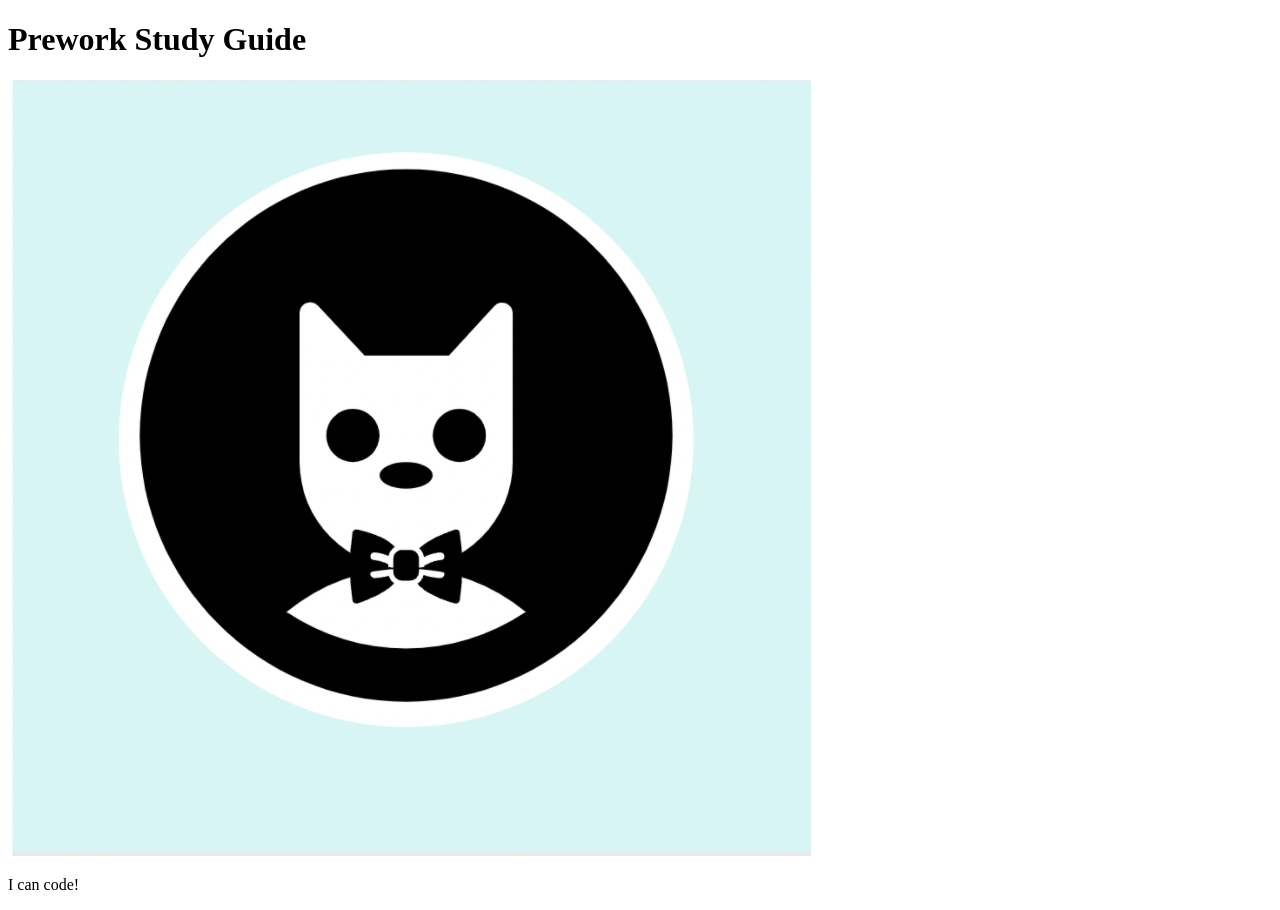
==== prework-study-guide/index.html @ 08867b01 "add starter code" ====
<!DOCTYPE html>
<html lang="en">
  <head>
    <meta charset="UTF-8" />
    <meta http-equiv="X-UA-Compatible" content="IE=edge" />
    <meta name="viewport" content="width=device-width, initial-scale=1.0" />
    <title>Prework Study Guide</title>
  </head>
  <body>
    <header id="top">
      <h1>Prework Study Guide</h1>
      <img src="./assets/bowtie-cat.png" alt="Profile image of cat wearing a bow tie." />
    </header>
    <main>
      <!-- Student code goes here -->
    </main>

    <footer>
      <p>I can code!</p>
    </footer>
  </body>
</html>
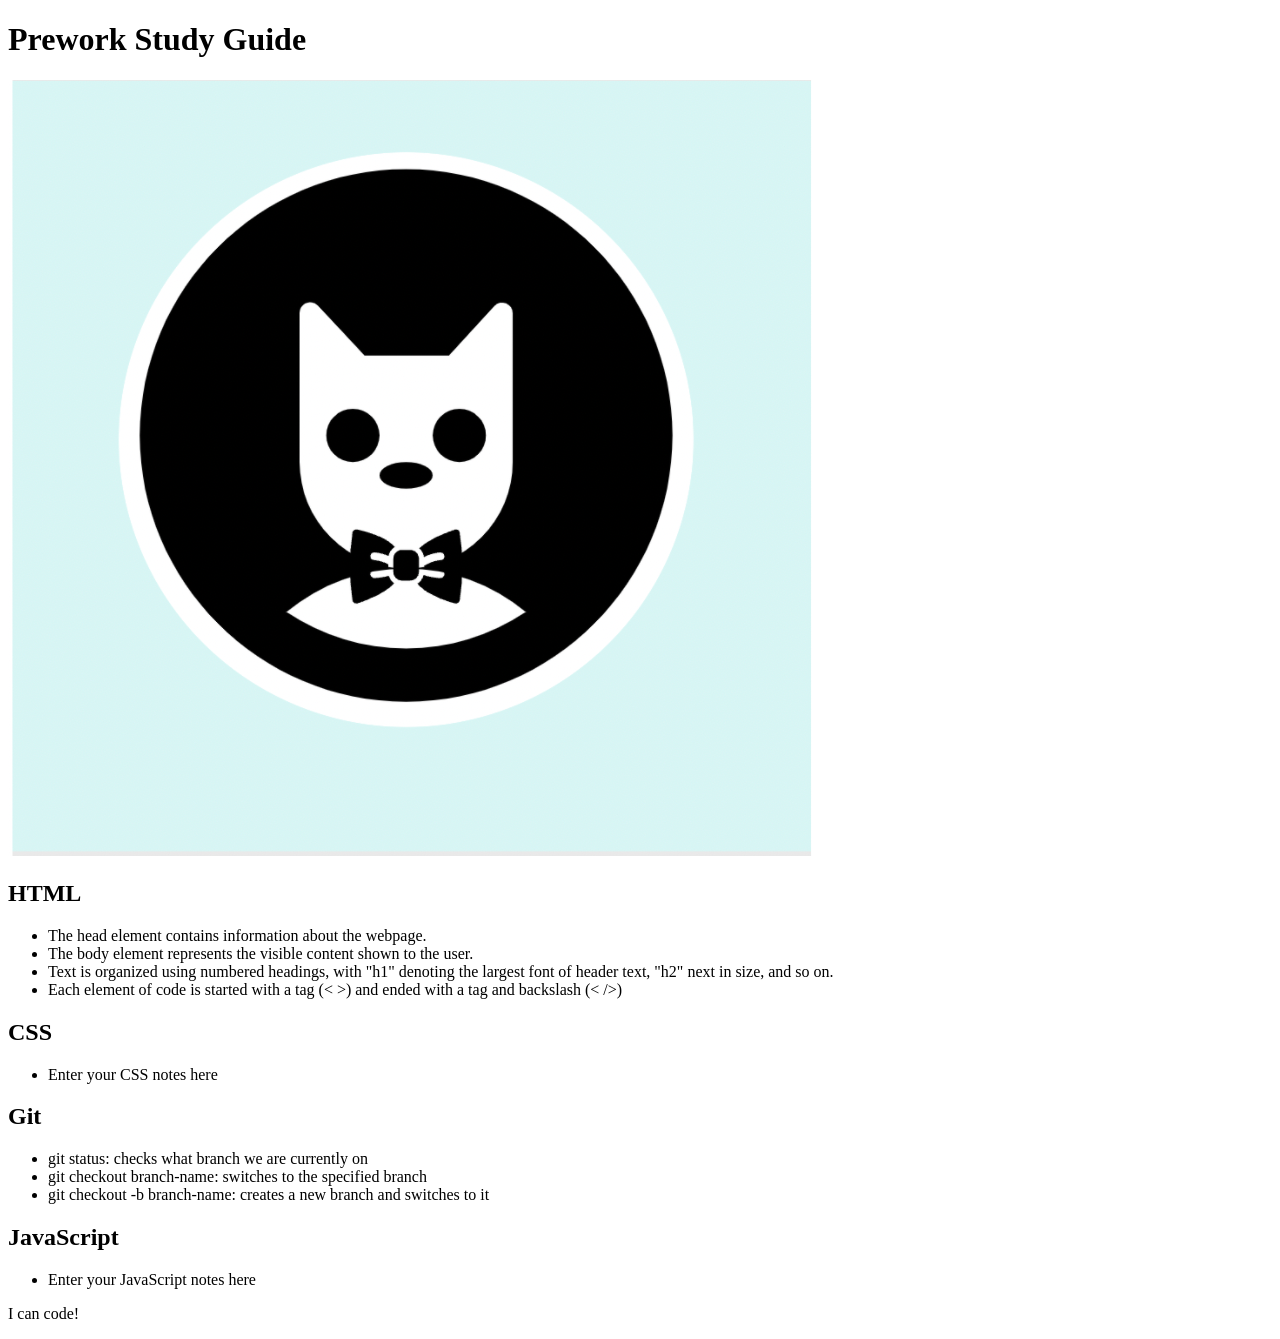
==== commit c634d5b1: "added code to HTML file" ====
--- a/prework-study-guide/index.html
+++ b/prework-study-guide/index.html
@@ -12,7 +12,38 @@
       <img src="./assets/bowtie-cat.png" alt="Profile image of cat wearing a bow tie." />
     </header>
     <main>
-      <!-- Student code goes here -->
+      <section class="card" id="html-section">
+        <h2>HTML</h2>
+        <ul>
+          <li>The head element contains information about the webpage.</li>
+          <li>The body element represents the visible content shown to the user.</li>
+          <li>Text is organized using numbered headings, with "h1" denoting the largest font of header text, "h2" next in size, and so on.</li>
+          <li>Each element of code is started with a tag (< >) and ended with a tag and backslash (< />)</li>
+        </ul>
+      </section>
+   
+      <section class="card" id="css-section">
+        <h2>CSS</h2>
+        <ul>
+          <li>Enter your CSS notes here</li>
+        </ul>
+      </section>
+   
+      <section class="card" id="git-section">
+        <h2>Git</h2>
+        <ul>
+          <li>git status: checks what branch we are currently on</li>
+          <li>git checkout branch-name: switches to the specified branch</li>
+          <li>git checkout -b branch-name: creates a new branch and switches to it</li>
+        </ul>
+      </section>
+   
+      <section class="card" id="javascript-section">
+        <h2>JavaScript</h2>
+        <ul>
+          <li>Enter your JavaScript notes here</li>
+        </ul>
+      </section>
     </main>
 
     <footer>
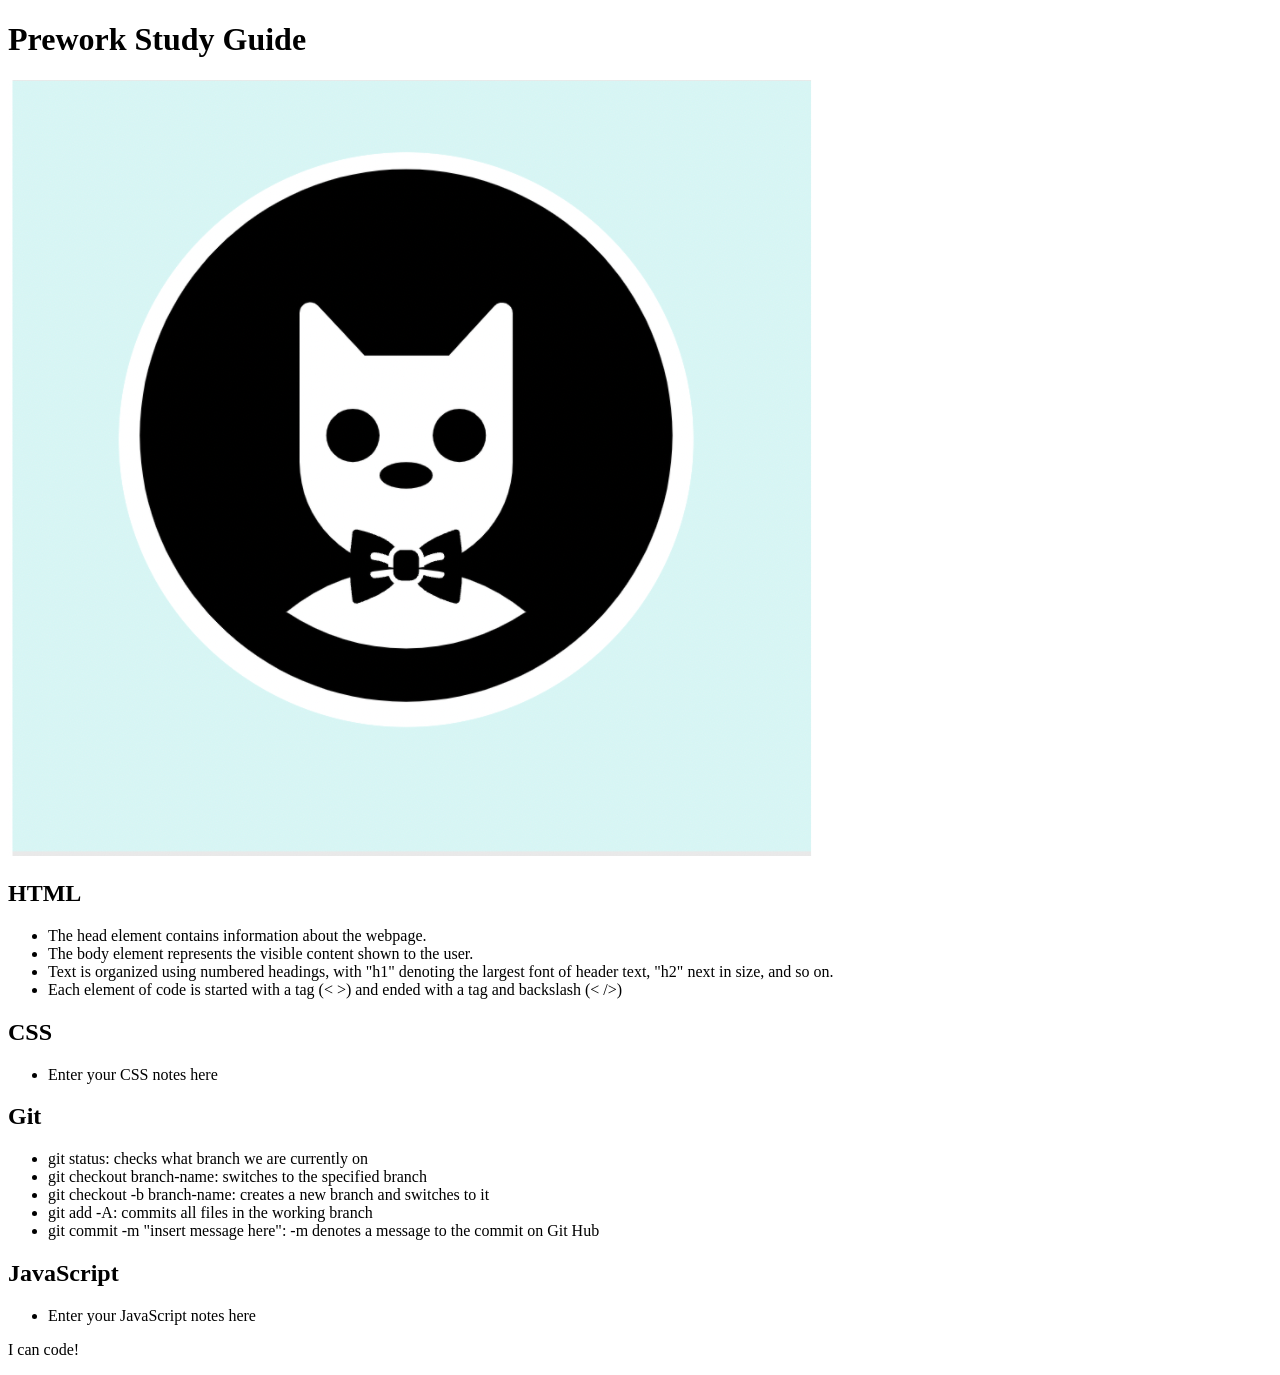
==== commit a8d67a2d: "added code to HTML file" ====
--- a/prework-study-guide/index.html
+++ b/prework-study-guide/index.html
@@ -35,6 +35,8 @@
           <li>git status: checks what branch we are currently on</li>
           <li>git checkout branch-name: switches to the specified branch</li>
           <li>git checkout -b branch-name: creates a new branch and switches to it</li>
+          <li>git add -A: commits all files in the working branch</li>
+          <li>git commit -m "insert message here": -m denotes a message to the commit on Git Hub</li>
         </ul>
       </section>
    
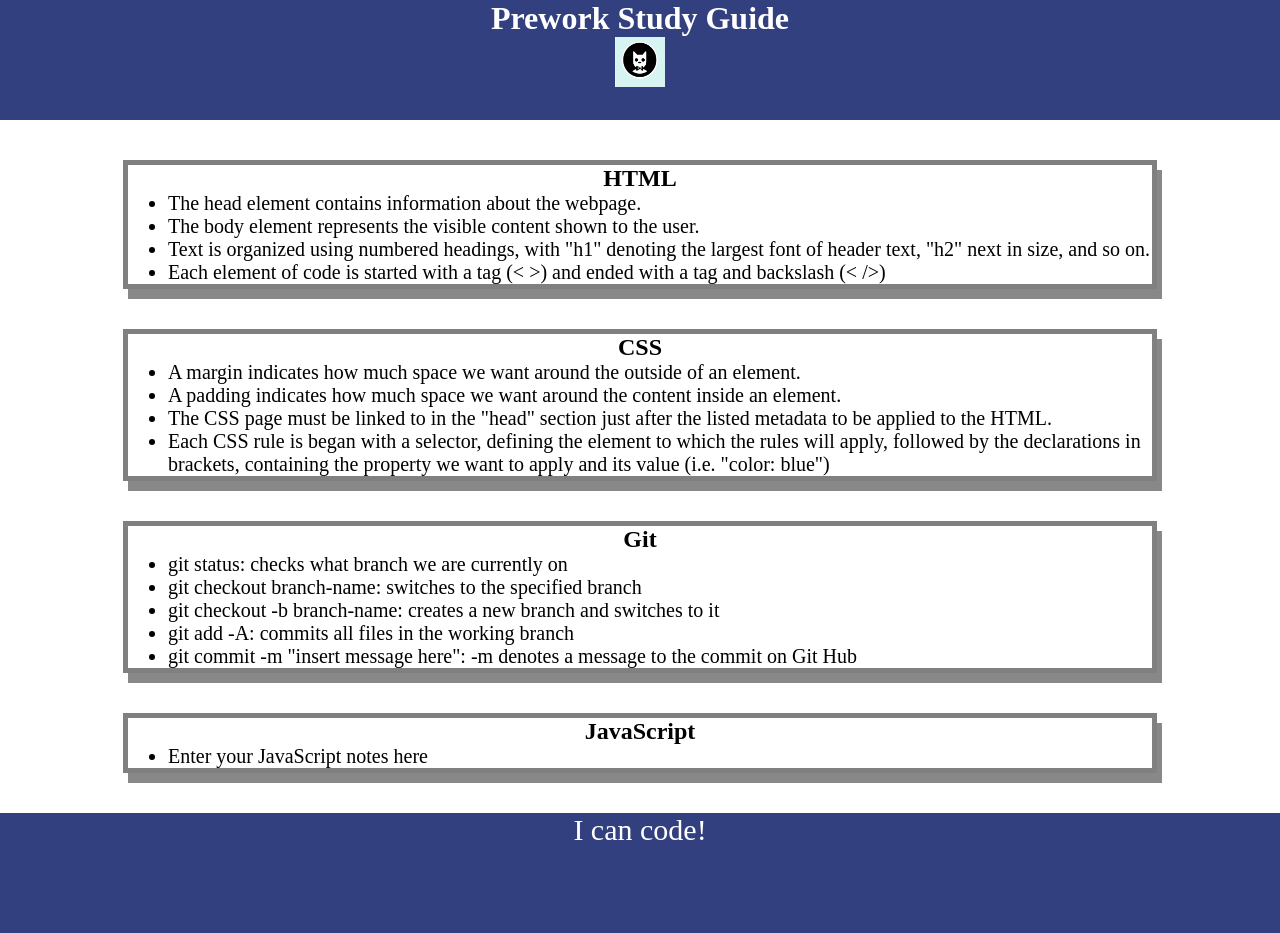
==== commit 4a8d1226: "added CSS to project" ====
--- a/prework-study-guide/index.html
+++ b/prework-study-guide/index.html
@@ -4,6 +4,7 @@
     <meta charset="UTF-8" />
     <meta http-equiv="X-UA-Compatible" content="IE=edge" />
     <meta name="viewport" content="width=device-width, initial-scale=1.0" />
+    <link rel="stylesheet" href="./assets/style.css"> 
     <title>Prework Study Guide</title>
   </head>
   <body>
@@ -25,7 +26,10 @@
       <section class="card" id="css-section">
         <h2>CSS</h2>
         <ul>
-          <li>Enter your CSS notes here</li>
+          <li>A margin indicates how much space we want around the outside of an element.</li>
+          <li>A padding indicates how much space we want around the content inside an element.</li>
+          <li>The CSS page must be linked to in the "head" section just after the listed metadata to be applied to the HTML.</li>
+          <li>Each CSS rule is began with a selector, defining the element to which the rules will apply, followed by the declarations in brackets, containing the property we want to apply and its value (i.e. "color: blue")</li>
         </ul>
       </section>
    
--- a/prework-study-guide/assets/style.css
+++ b/prework-study-guide/assets/style.css
@@ -0,0 +1,36 @@
+* {
+    margin: 0;
+    padding: 0;
+}
+header,
+footer {
+    width: 100%;
+    height: 120px;
+    background-color: #334080;
+    color: white;
+}
+h1,
+h2 {
+    text-align: center;
+}
+img {
+    display: block;
+    height: 50px;
+    width: 50px;
+    margin-left: auto;
+    margin-right: auto;
+}
+ul {
+    padding-left: 40px;
+    font-size: 20px;
+}
+p {
+    text-align: center;
+    font-size: 30px;
+  }
+  .card {
+    width: 80%;
+    margin: 40px auto;
+    border: 5px solid gray;
+    box-shadow: 5px 10px #888888;
+  }
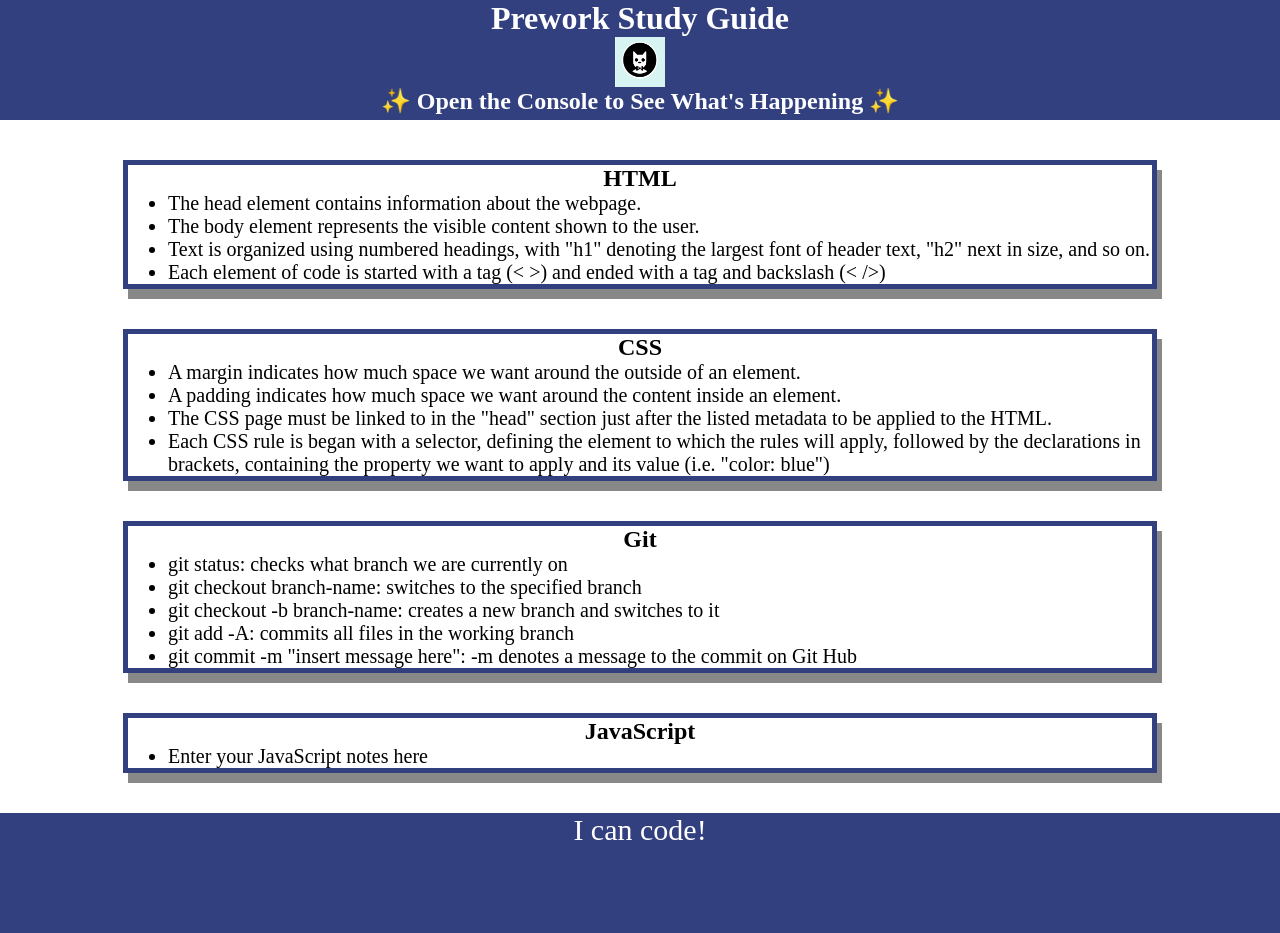
==== commit 3f67d6c1: "Added JavaScript to the project" ====
--- a/prework-study-guide/index.html
+++ b/prework-study-guide/index.html
@@ -11,6 +11,7 @@
     <header id="top">
       <h1>Prework Study Guide</h1>
       <img src="./assets/bowtie-cat.png" alt="Profile image of cat wearing a bow tie." />
+      <h2>✨ Open the Console to See What's Happening ✨</h2>
     </header>
     <main>
       <section class="card" id="html-section">
@@ -55,5 +56,6 @@
     <footer>
       <p>I can code!</p>
     </footer>
+    <script src="./assets/script.js"></script>
   </body>
 </html>
--- a/prework-study-guide/assets/style.css
+++ b/prework-study-guide/assets/style.css
@@ -31,6 +31,6 @@
   .card {
     width: 80%;
     margin: 40px auto;
-    border: 5px solid gray;
+    border: 5px solid #334080;
     box-shadow: 5px 10px #888888;
   }
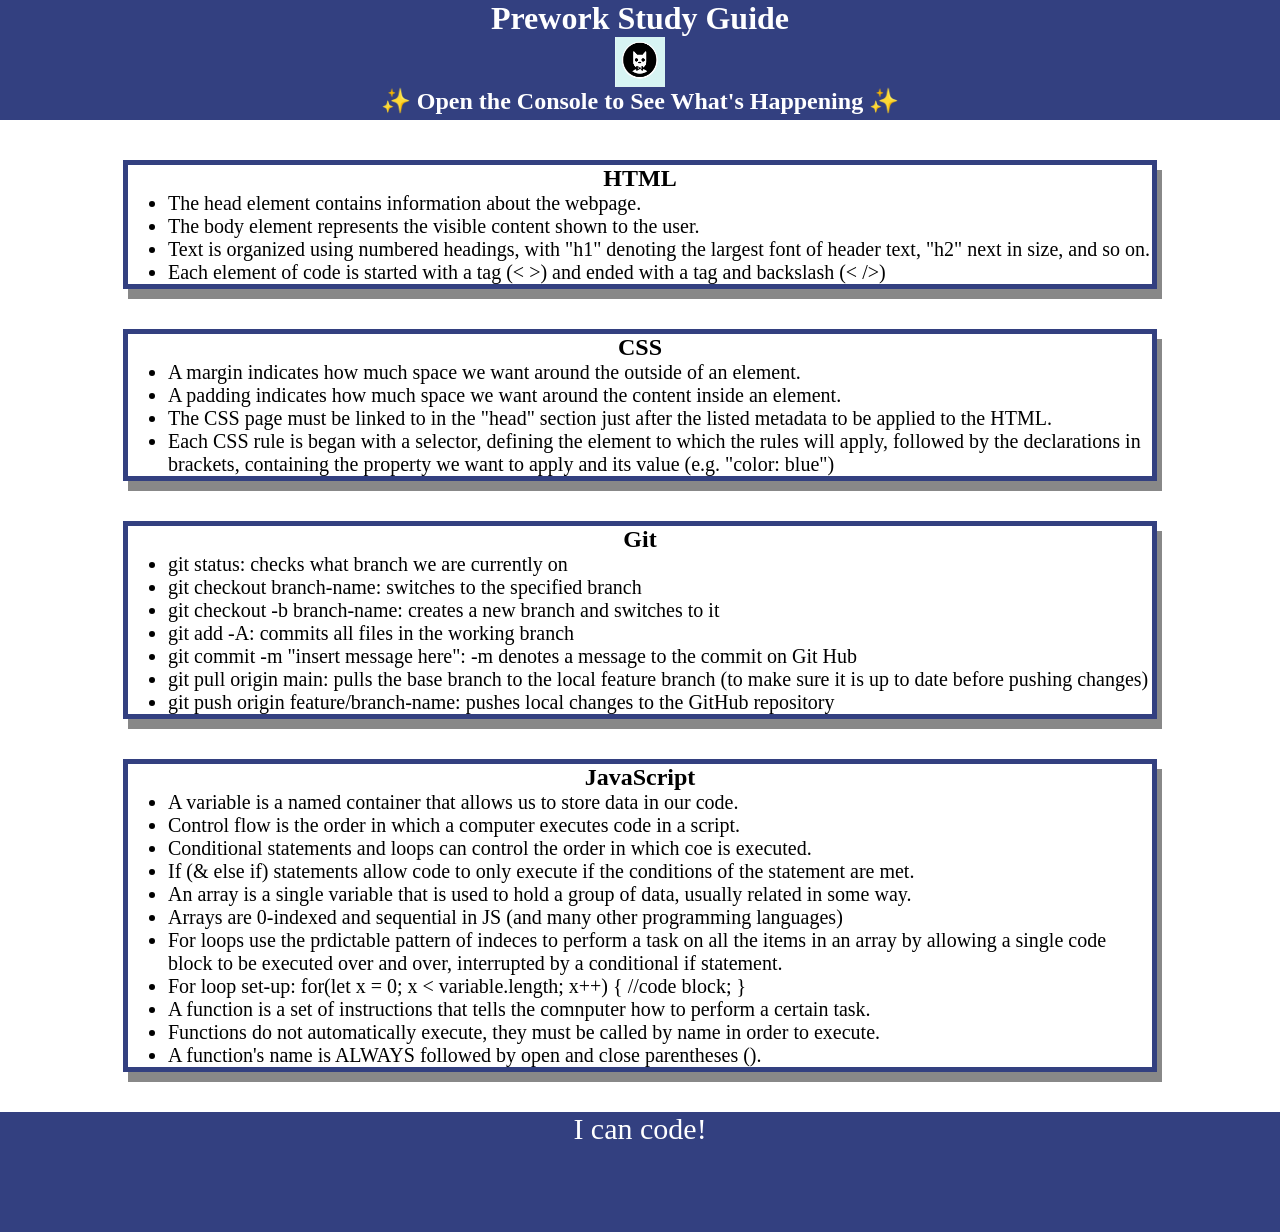
==== commit 9630b3e3: "Added JS functions" ====
--- a/prework-study-guide/index.html
+++ b/prework-study-guide/index.html
@@ -30,7 +30,7 @@
           <li>A margin indicates how much space we want around the outside of an element.</li>
           <li>A padding indicates how much space we want around the content inside an element.</li>
           <li>The CSS page must be linked to in the "head" section just after the listed metadata to be applied to the HTML.</li>
-          <li>Each CSS rule is began with a selector, defining the element to which the rules will apply, followed by the declarations in brackets, containing the property we want to apply and its value (i.e. "color: blue")</li>
+          <li>Each CSS rule is began with a selector, defining the element to which the rules will apply, followed by the declarations in brackets, containing the property we want to apply and its value (e.g. "color: blue")</li>
         </ul>
       </section>
    
@@ -42,13 +42,27 @@
           <li>git checkout -b branch-name: creates a new branch and switches to it</li>
           <li>git add -A: commits all files in the working branch</li>
           <li>git commit -m "insert message here": -m denotes a message to the commit on Git Hub</li>
+          <li>git pull origin main: pulls the base branch to the local feature branch (to make sure it is up to date before pushing changes)</li>
+          <li>git push origin feature/branch-name: pushes local changes to the GitHub repository</li>
         </ul>
       </section>
    
       <section class="card" id="javascript-section">
         <h2>JavaScript</h2>
         <ul>
-          <li>Enter your JavaScript notes here</li>
+          <li>A variable is a named container that allows us to store data in our code.</li>
+          <li>Control flow is the order in which a computer executes code in a script.</li>
+          <li>Conditional statements and loops can control the order in which coe is executed.</li>
+          <li>If (& else if) statements allow code to only execute if the conditions of the statement are met.</li>
+          <li>An array is a single variable that is used to hold a group of data, usually related in some way.</li>
+          <li>Arrays are 0-indexed and sequential in JS (and many other programming languages)</li>
+          <li>For loops use the prdictable pattern of indeces to perform a task on all the items in an array by allowing a single code block to be executed over and over, interrupted by a conditional if statement.</li>
+          <li>For loop set-up: for(let x = 0; x < variable.length; x++) {
+            //code block;
+          }</li>
+          <li>A function is a set of instructions that tells the comnputer how to perform a certain task.</li>
+          <li>Functions do not automatically execute, they must be called by name in order to execute.</li>
+          <li>A function's name is ALWAYS followed by open and close parentheses ().</li>
         </ul>
       </section>
     </main>
